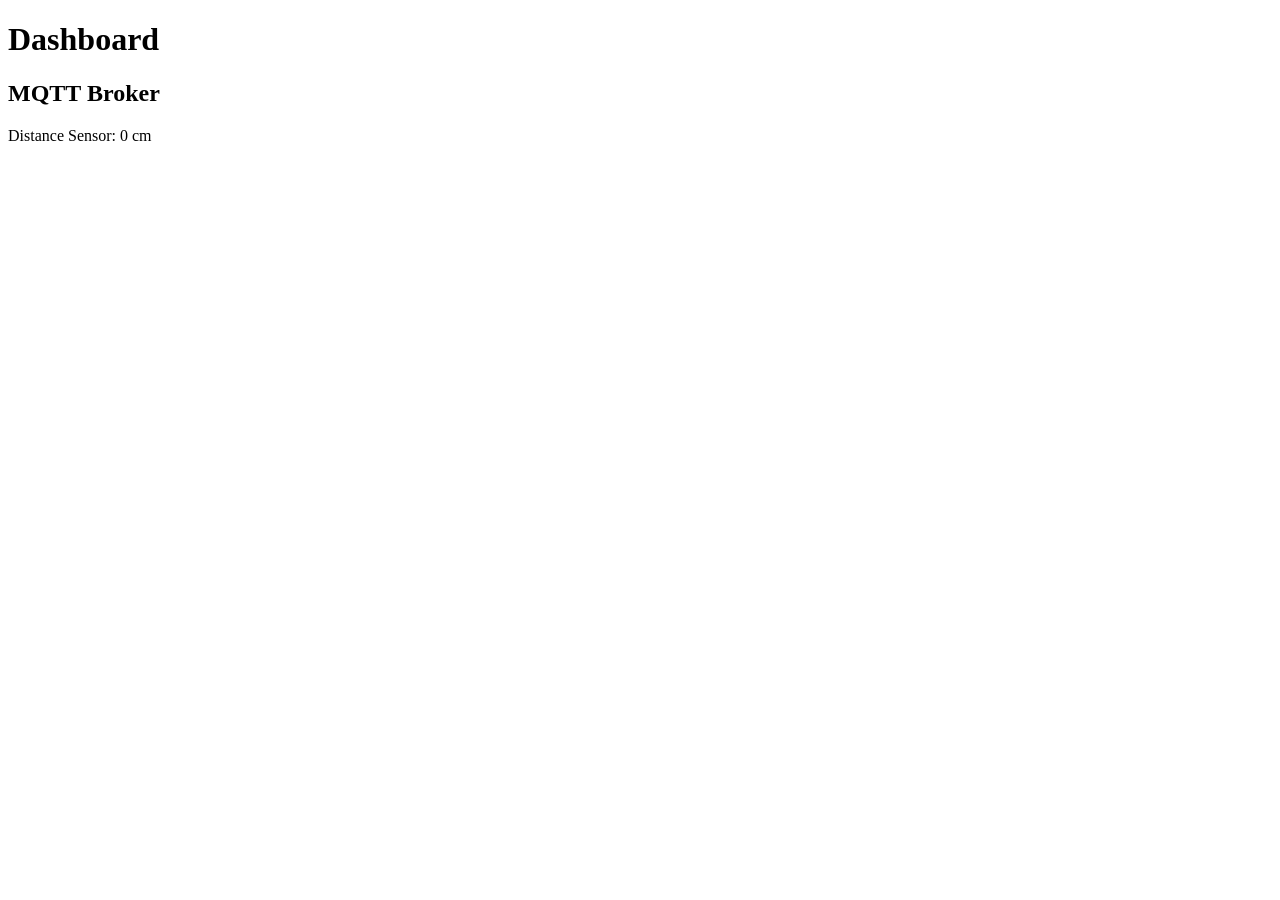
==== dashboard/index.html @ c385137a "feat(mqtt): add touch sensor and dashboard" ====
<!DOCTYPE html>
<html lang="en">
<head>
    <meta charset="UTF-8">
    <meta name="viewport" content="width=device-width, initial-scale=1.0">
    <title>Dashboard</title>
</head>
<body>
    <h1>Dashboard</h1>
    <h2>MQTT Broker</h2>
    <p>Distance Sensor: <span id="distance-sensor-value">0</span> cm</p>
    <script src="mqtt.min.js"></script>
    <script>
        console.log(mqtt);

        const distanceSensorValue = document.querySelector('#distance-sensor-value');

        const broker = `ws://${window.location.host}:9001`
        const mqttClient = mqtt.connect(broker, {});

        mqttClient.on('connect', () => {
            console.log('connected');
            mqttClient.subscribe('leonardoevic/#', err => {
                if (err) console.error(err);
            });
        });

        mqttClient.on('message', (topic, message) => {
            console.log(`got message from topic ${topic}: ${message}`);
            switch (topic) {
                case 'leonardoevic/sensor/distance':
                    distanceSensorValue.textContent = parseFloat(message);
                    break;
            }
        });
    </script>
</body>
</html>
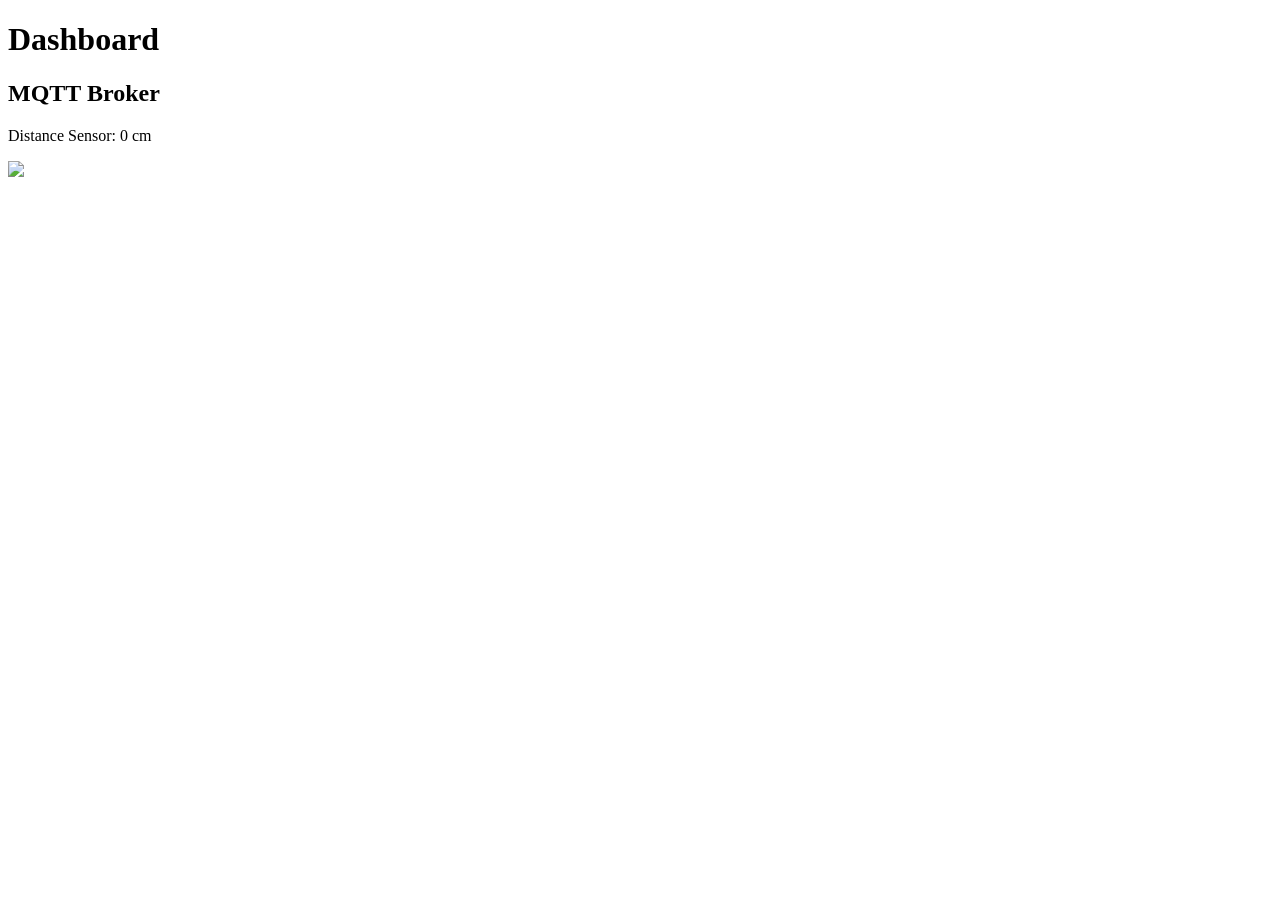
==== commit f21b7970: "feat(mqtt): persist touch counter on reboot and show images of George Bush and Barack Obama in dashb" ====
--- a/dashboard/index.html
+++ b/dashboard/index.html
@@ -4,11 +4,20 @@
     <meta charset="UTF-8">
     <meta name="viewport" content="width=device-width, initial-scale=1.0">
     <title>Dashboard</title>
+
+    <style>
+        .hidden { display: none; }
+    </style>
 </head>
 <body>
     <h1>Dashboard</h1>
     <h2>MQTT Broker</h2>
     <p>Distance Sensor: <span id="distance-sensor-value">0</span> cm</p>
+
+
+    <img id="george_bush" src="george_bush.jpeg" height="320" class="hidden" />
+    <img id="barack_obama" src="barack_obama.jpeg" height="320" class="" />
+
     <script src="mqtt.min.js"></script>
     <script>
         console.log(mqtt);
@@ -31,6 +40,16 @@
                 case 'leonardoevic/sensor/distance':
                     distanceSensorValue.textContent = parseFloat(message);
                     break;
+                case 'leonardoevic/sensor/touch/value':
+                    if (message == "true") document.querySelector("#george_bush").classList.remove('hidden');
+                    if (message == "true") {
+                        document.querySelector("#george_bush").classList.remove('hidden');
+                        document.querySelector("#barack_obama").classList.add('hidden');
+                        break;
+                    }
+                    document.querySelector("#george_bush").classList.add('hidden');
+                    document.querySelector("#barack_obama").classList.remove('hidden');
+                    break;
             }
         });
     </script>
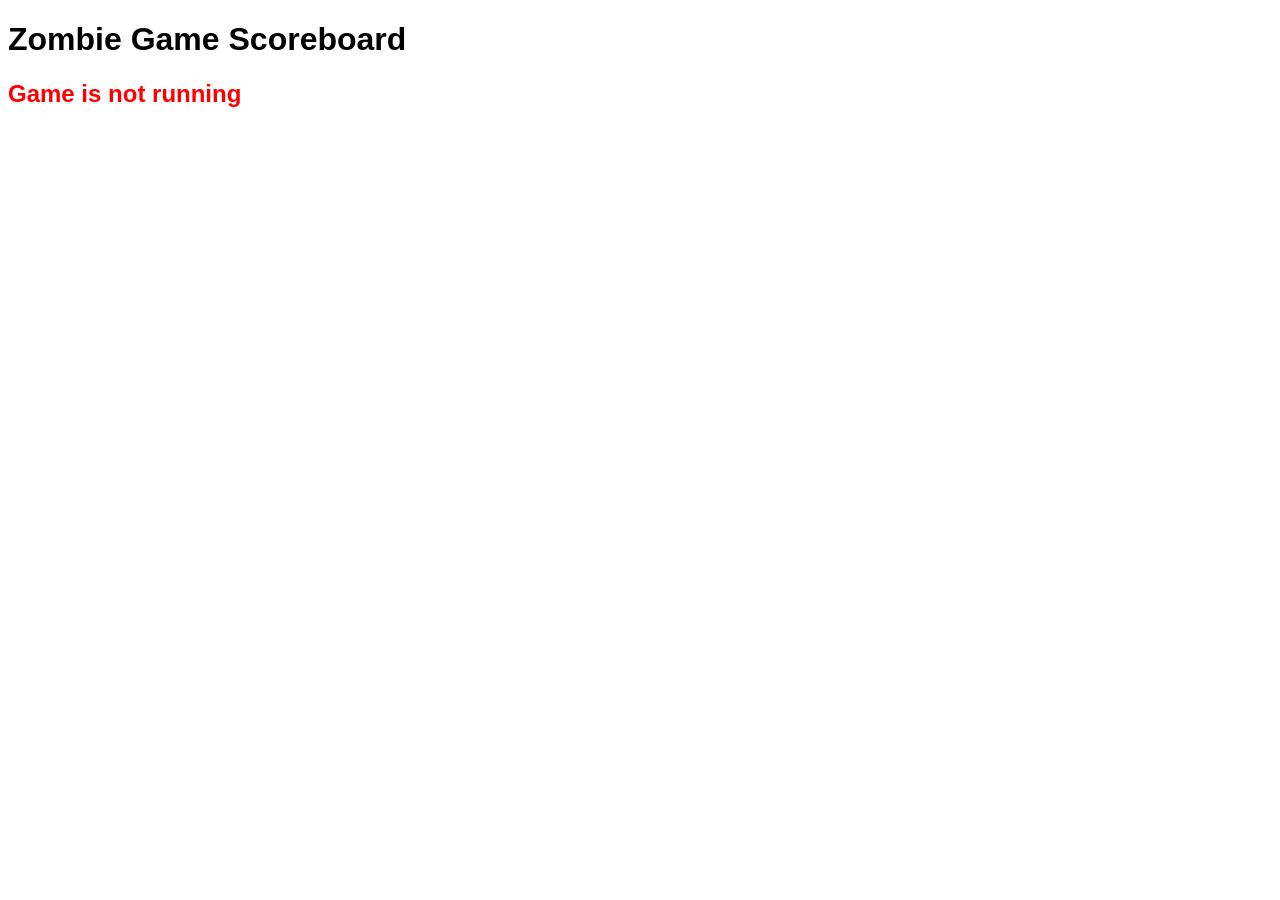
==== commit 21d0b71f: "feat(game): create web scoreboard to show game score" ====
--- a/dashboard/index.html
+++ b/dashboard/index.html
@@ -3,55 +3,23 @@
 <head>
     <meta charset="UTF-8">
     <meta name="viewport" content="width=device-width, initial-scale=1.0">
-    <title>Dashboard</title>
 
-    <style>
-        .hidden { display: none; }
-    </style>
+    <link href="style.css" rel="stylesheet">
+
+    <link href="favicon.ico" rel="icon" type="image/x-icon">
+
+    <title>Zombie Game Scoreboard</title>
 </head>
 <body>
-    <h1>Dashboard</h1>
-    <h2>MQTT Broker</h2>
-    <p>Distance Sensor: <span id="distance-sensor-value">0</span> cm</p>
+    <h1>Zombie Game Scoreboard</h1>
 
+    <h2 id="game_not_running">Game is not running</h2>
+    <h2 id="game_running" class="hidden">Game is running</h2>
+    <h2 id="you_died" class="hidden">You died!</h2>
 
-    <img id="george_bush" src="george_bush.jpeg" height="320" class="hidden" />
-    <img id="barack_obama" src="barack_obama.jpeg" height="320" class="" />
+    <p id="score_information" class="hidden">Score: <span id="score_value">0</span></p>
 
     <script src="mqtt.min.js"></script>
-    <script>
-        console.log(mqtt);
-
-        const distanceSensorValue = document.querySelector('#distance-sensor-value');
-
-        const broker = `ws://${window.location.host}:9001`
-        const mqttClient = mqtt.connect(broker, {});
-
-        mqttClient.on('connect', () => {
-            console.log('connected');
-            mqttClient.subscribe('leonardoevic/#', err => {
-                if (err) console.error(err);
-            });
-        });
-
-        mqttClient.on('message', (topic, message) => {
-            console.log(`got message from topic ${topic}: ${message}`);
-            switch (topic) {
-                case 'leonardoevic/sensor/distance':
-                    distanceSensorValue.textContent = parseFloat(message);
-                    break;
-                case 'leonardoevic/sensor/touch/value':
-                    if (message == "true") document.querySelector("#george_bush").classList.remove('hidden');
-                    if (message == "true") {
-                        document.querySelector("#george_bush").classList.remove('hidden');
-                        document.querySelector("#barack_obama").classList.add('hidden');
-                        break;
-                    }
-                    document.querySelector("#george_bush").classList.add('hidden');
-                    document.querySelector("#barack_obama").classList.remove('hidden');
-                    break;
-            }
-        });
-    </script>
+    <script src="script.js"></script>
 </body>
 </html>
--- a/dashboard/style.css
+++ b/dashboard/style.css
@@ -0,0 +1,19 @@
+* {
+    /**
+     * I love Verdana and Arial. You can scare designers with that.
+     */
+    font-family: Verdana, sans-serif;
+}
+
+#game_not_running,
+#you_died {
+    color: red;
+}
+
+#game_running {
+    color: green;
+}
+
+.hidden {
+    display: none;
+}
